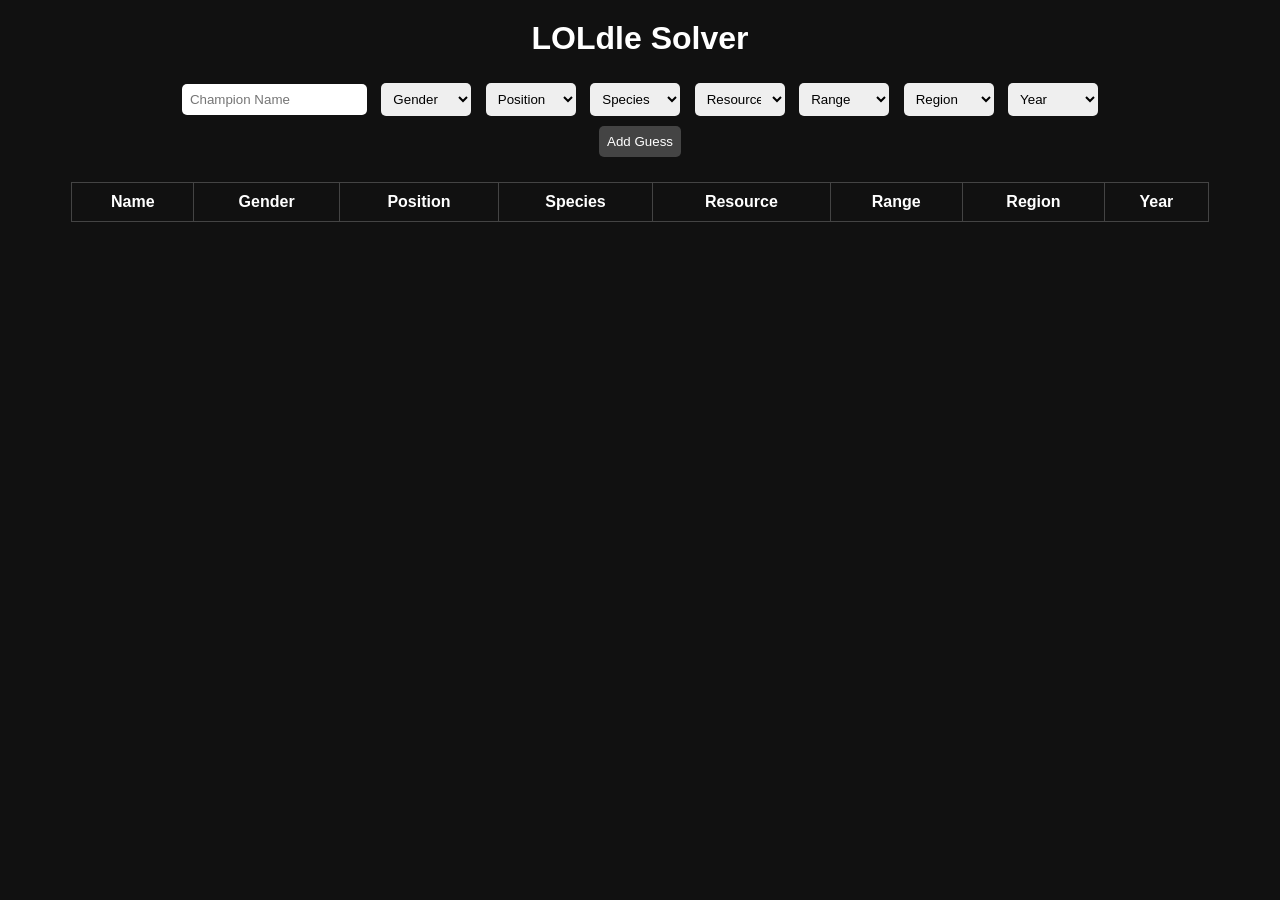
==== src/main/resources/templates/index.html @ 458043e3 "feat(): add index.html + remove unused" ====
<!DOCTYPE html>
<html lang="de">
<head>
    <meta charset="UTF-8">
    <title>LoLdle Solver</title>

    <style>
        body {
            font-family: Arial, sans-serif;
            background-color: #111;
            color: white;
            text-align: center;
        }

        h1 {
            margin-top: 20px;
        }

        .input-section {
            margin: 20px;
        }

        input, select, button {
            padding: 8px;
            margin: 5px;
            border-radius: 5px;
            border: none;
        }

        button {
            cursor: pointer;
            background-color: #444;
            color: white;
        }

        table {
            margin: 20px auto;
            border-collapse: collapse;
            width: 90%;
        }

        th, td {
            padding: 10px;
            border: 1px solid #444;
        }

        .green { background-color: #2ecc71; }
        .yellow { background-color: #f1c40f; }
        .red { background-color: #e74c3c; }

        .color-select {
            width: 90px;
        }
    </style>
</head>
<body>

<h1>LOLdle Solver</h1>

<div class="input-section">
    <input type="text" id="champName" placeholder="Champion Name">

    <select id="genderColor" class="color-select">
        <option value="">Gender</option>
        <option value="green">🟩</option>
        <option value="yellow">🟨</option>
        <option value="red">🟥</option>
    </select>

    <select id="positionColor" class="color-select">
        <option value="">Position</option>
        <option value="green">🟩</option>
        <option value="yellow">🟨</option>
        <option value="red">🟥</option>
    </select>

    <select id="speciesColor" class="color-select">
        <option value="">Species</option>
        <option value="green">🟩</option>
        <option value="yellow">🟨</option>
        <option value="red">🟥</option>
    </select>

    <select id="resourceColor" class="color-select">
        <option value="">Resource</option>
        <option value="green">🟩</option>
        <option value="yellow">🟨</option>
        <option value="red">🟥</option>
    </select>

    <select id="rangeColor" class="color-select">
        <option value="">Range</option>
        <option value="green">🟩</option>
        <option value="yellow">🟨</option>
        <option value="red">🟥</option>
    </select>

    <select id="regionColor" class="color-select">
        <option value="">Region</option>
        <option value="green">🟩</option>
        <option value="yellow">🟨</option>
        <option value="red">🟥</option>
    </select>

    <select id="yearColor" class="color-select">
        <option value="">Year</option>
        <option value="green">🟩</option>
        <option value="yellow">🟨</option>
        <option value="red">🟥</option>
    </select>

    <br>
    <button onclick="addGuess()">Add Guess</button>
</div>

<table id="guessTable">
    <thead>
    <tr>
        <th>Name</th>
        <th>Gender</th>
        <th>Position</th>
        <th>Species</th>
        <th>Resource</th>
        <th>Range</th>
        <th>Region</th>
        <th>Year</th>
    </tr>
    </thead>
    <tbody>
    </tbody>
</table>

<script>
    function addGuess() {
        const name = document.getElementById("champName").value;
        if (!name) return;

        const table = document.getElementById("guessTable").getElementsByTagName('tbody')[0];
        const newRow = table.insertRow();

        addCell(newRow, name, "");
        addCell(newRow, "", document.getElementById("genderColor").value);
        addCell(newRow, "", document.getElementById("positionColor").value);
        addCell(newRow, "", document.getElementById("speciesColor").value);
        addCell(newRow, "", document.getElementById("resourceColor").value);
        addCell(newRow, "", document.getElementById("rangeColor").value);
        addCell(newRow, "", document.getElementById("regionColor").value);
        addCell(newRow, "", document.getElementById("yearColor").value);

        document.getElementById("champName").value = "";
    }

    function addCell(row, text, colorClass) {
        const cell = row.insertCell();
        cell.innerText = text;
        if (colorClass) {
            cell.classList.add(colorClass);
        }
    }
</script>

</body>
</html>
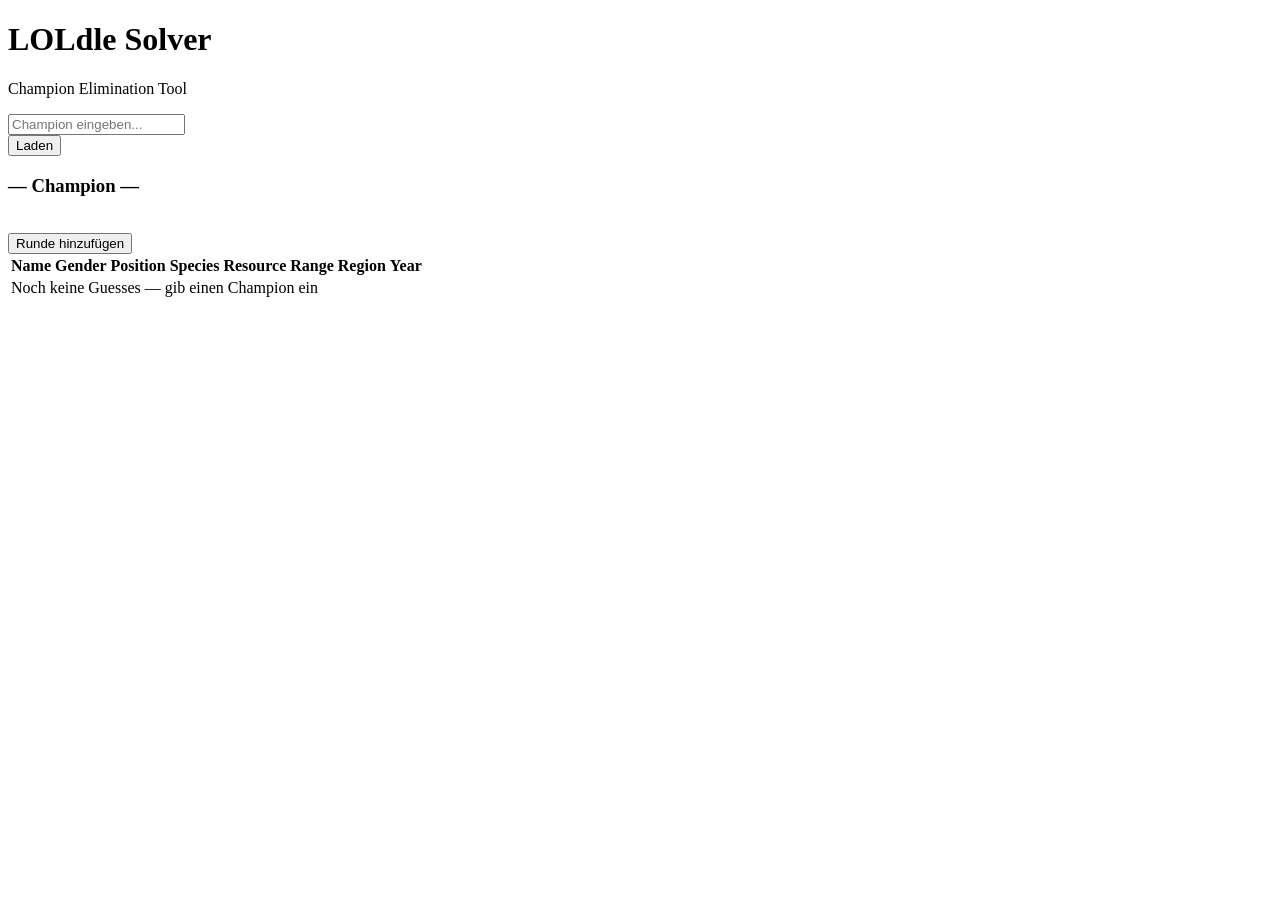
==== commit 121e557f: "feat(): frontend design" ====
--- a/src/main/resources/templates/index.html
+++ b/src/main/resources/templates/index.html
@@ -2,162 +2,58 @@
 <html lang="de">
 <head>
     <meta charset="UTF-8">
-    <title>LoLdle Solver</title>
-
-    <style>
-        body {
-            font-family: Arial, sans-serif;
-            background-color: #111;
-            color: white;
-            text-align: center;
-        }
-
-        h1 {
-            margin-top: 20px;
-        }
-
-        .input-section {
-            margin: 20px;
-        }
-
-        input, select, button {
-            padding: 8px;
-            margin: 5px;
-            border-radius: 5px;
-            border: none;
-        }
-
-        button {
-            cursor: pointer;
-            background-color: #444;
-            color: white;
-        }
-
-        table {
-            margin: 20px auto;
-            border-collapse: collapse;
-            width: 90%;
-        }
-
-        th, td {
-            padding: 10px;
-            border: 1px solid #444;
-        }
-
-        .green { background-color: #2ecc71; }
-        .yellow { background-color: #f1c40f; }
-        .red { background-color: #e74c3c; }
-
-        .color-select {
-            width: 90px;
-        }
-    </style>
+    <title>LOLdle Solver</title>
+    <link rel="stylesheet" href="/style.css">
 </head>
 <body>
 
 <h1>LOLdle Solver</h1>
+<p class="subtitle">Champion Elimination Tool</p>
 
 <div class="input-section">
-    <input type="text" id="champName" placeholder="Champion Name">
+    <div id="errorMsg"></div>
 
-    <select id="genderColor" class="color-select">
-        <option value="">Gender</option>
-        <option value="green">🟩</option>
-        <option value="yellow">🟨</option>
-        <option value="red">🟥</option>
-    </select>
+    <div class="search-row">
+        <div class="search-wrapper">
+            <input type="text" id="champName" placeholder="Champion eingeben..." autocomplete="off">
+            <div id="suggestions"></div>
+        </div>
+        <button id="fetchBtn" onclick="fetchChampion()">Laden</button>
+    </div>
 
-    <select id="positionColor" class="color-select">
-        <option value="">Position</option>
-        <option value="green">🟩</option>
-        <option value="yellow">🟨</option>
-        <option value="red">🟥</option>
-    </select>
+    <div id="champPanel">
+        <h3 id="panelTitle">— Champion —</h3>
+        <div class="attr-grid" id="attrGrid"></div>
 
-    <select id="speciesColor" class="color-select">
-        <option value="">Species</option>
-        <option value="green">🟩</option>
-        <option value="yellow">🟨</option>
-        <option value="red">🟥</option>
-    </select>
+        <div style="margin-top: 20px; border-top: 1px solid var(--border); padding-top: 16px;">
+            <div id="colorPickers"></div>
+        </div>
 
-    <select id="resourceColor" class="color-select">
-        <option value="">Resource</option>
-        <option value="green">🟩</option>
-        <option value="yellow">🟨</option>
-        <option value="red">🟥</option>
-    </select>
-
-    <select id="rangeColor" class="color-select">
-        <option value="">Range</option>
-        <option value="green">🟩</option>
-        <option value="yellow">🟨</option>
-        <option value="red">🟥</option>
-    </select>
-
-    <select id="regionColor" class="color-select">
-        <option value="">Region</option>
-        <option value="green">🟩</option>
-        <option value="yellow">🟨</option>
-        <option value="red">🟥</option>
-    </select>
-
-    <select id="yearColor" class="color-select">
-        <option value="">Year</option>
-        <option value="green">🟩</option>
-        <option value="yellow">🟨</option>
-        <option value="red">🟥</option>
-    </select>
-
-    <br>
-    <button onclick="addGuess()">Add Guess</button>
+        <button id="addBtn" onclick="addGuess()">Runde hinzufügen</button>
+    </div>
 </div>
 
-<table id="guessTable">
-    <thead>
-    <tr>
-        <th>Name</th>
-        <th>Gender</th>
-        <th>Position</th>
-        <th>Species</th>
-        <th>Resource</th>
-        <th>Range</th>
-        <th>Region</th>
-        <th>Year</th>
-    </tr>
-    </thead>
-    <tbody>
-    </tbody>
-</table>
+<div class="table-wrapper">
+    <table id="guessTable">
+        <thead>
+        <tr>
+            <th>Name</th>
+            <th>Gender</th>
+            <th>Position</th>
+            <th>Species</th>
+            <th>Resource</th>
+            <th>Range</th>
+            <th>Region</th>
+            <th>Year</th>
+        </tr>
+        </thead>
+        <tbody>
+        <tr><td colspan="8" class="empty-state">Noch keine Guesses — gib einen Champion ein</td></tr>
+        </tbody>
+    </table>
+</div>
 
-<script>
-    function addGuess() {
-        const name = document.getElementById("champName").value;
-        if (!name) return;
-
-        const table = document.getElementById("guessTable").getElementsByTagName('tbody')[0];
-        const newRow = table.insertRow();
-
-        addCell(newRow, name, "");
-        addCell(newRow, "", document.getElementById("genderColor").value);
-        addCell(newRow, "", document.getElementById("positionColor").value);
-        addCell(newRow, "", document.getElementById("speciesColor").value);
-        addCell(newRow, "", document.getElementById("resourceColor").value);
-        addCell(newRow, "", document.getElementById("rangeColor").value);
-        addCell(newRow, "", document.getElementById("regionColor").value);
-        addCell(newRow, "", document.getElementById("yearColor").value);
-
-        document.getElementById("champName").value = "";
-    }
-
-    function addCell(row, text, colorClass) {
-        const cell = row.insertCell();
-        cell.innerText = text;
-        if (colorClass) {
-            cell.classList.add(colorClass);
-        }
-    }
-</script>
+<script src="/solver.js"></script>
 
 </body>
 </html>
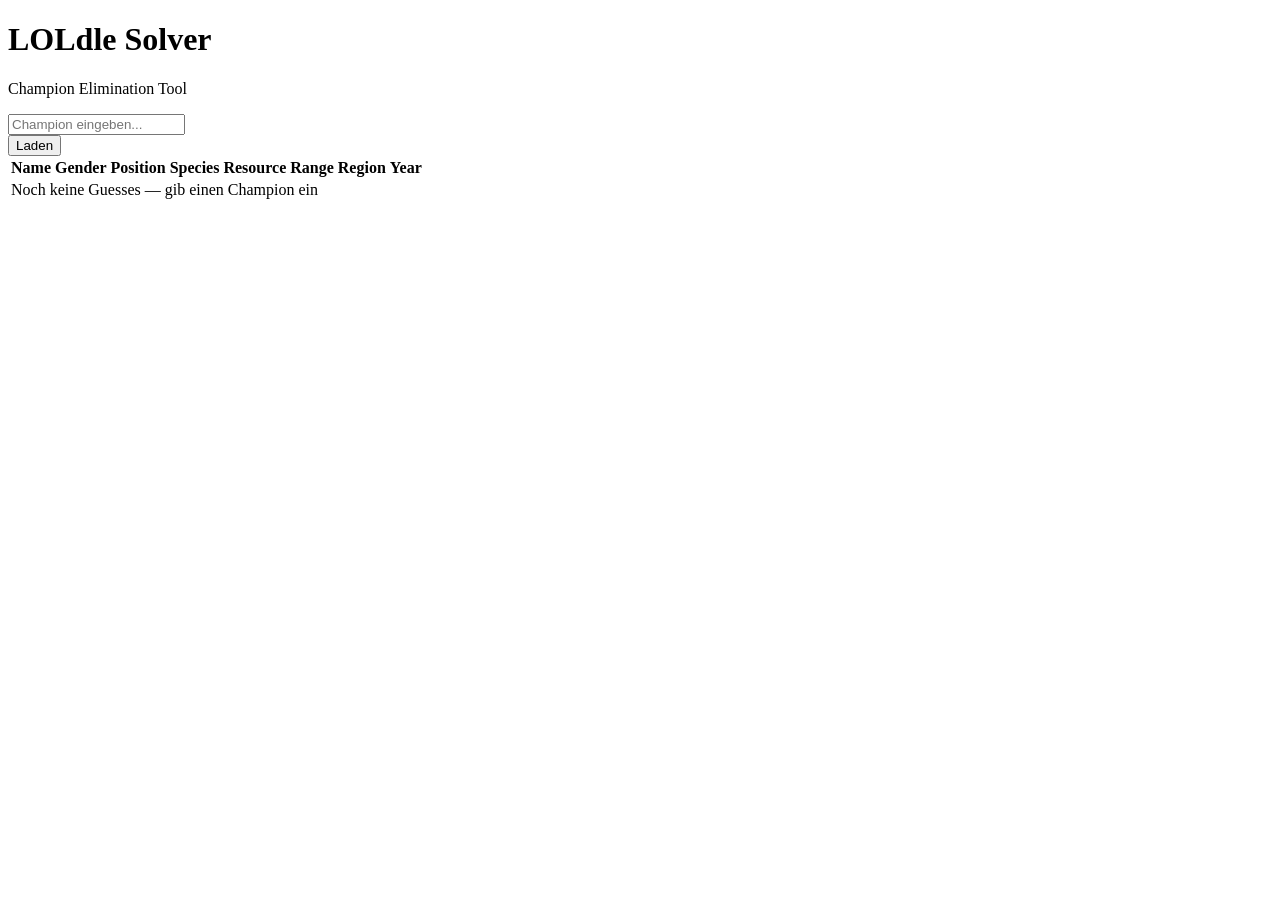
==== commit 8d5ca31b: "feat(): add Solver in Java instead of JS + formatting" ====
--- a/src/main/resources/templates/index.html
+++ b/src/main/resources/templates/index.html
@@ -21,7 +21,7 @@
         <button id="fetchBtn" onclick="fetchChampion()">Laden</button>
     </div>
 
-    <div id="champPanel">
+    <div id="champPanel" style="display:none;">
         <h3 id="panelTitle">— Champion —</h3>
         <div class="attr-grid" id="attrGrid"></div>
 
@@ -48,9 +48,35 @@
         </tr>
         </thead>
         <tbody>
-        <tr><td colspan="8" class="empty-state">Noch keine Guesses — gib einen Champion ein</td></tr>
+        <tr>
+            <td colspan="8" class="empty-state">Noch keine Guesses — gib einen Champion ein</td>
+        </tr>
         </tbody>
     </table>
+</div>
+
+<div id="possibleWrapper" style="display:none;">
+    <div class="possible-header">
+        <span class="possible-title">Mögliche Champions</span>
+        <span id="possibleCount" class="possible-count"></span>
+    </div>
+    <div class="table-wrapper">
+        <table id="possibleTable">
+            <thead>
+            <tr>
+                <th>Name</th>
+                <th>Gender</th>
+                <th>Position</th>
+                <th>Species</th>
+                <th>Resource</th>
+                <th>Range</th>
+                <th>Region</th>
+                <th>Year</th>
+            </tr>
+            </thead>
+            <tbody></tbody>
+        </table>
+    </div>
 </div>
 
 <script src="/solver.js"></script>
